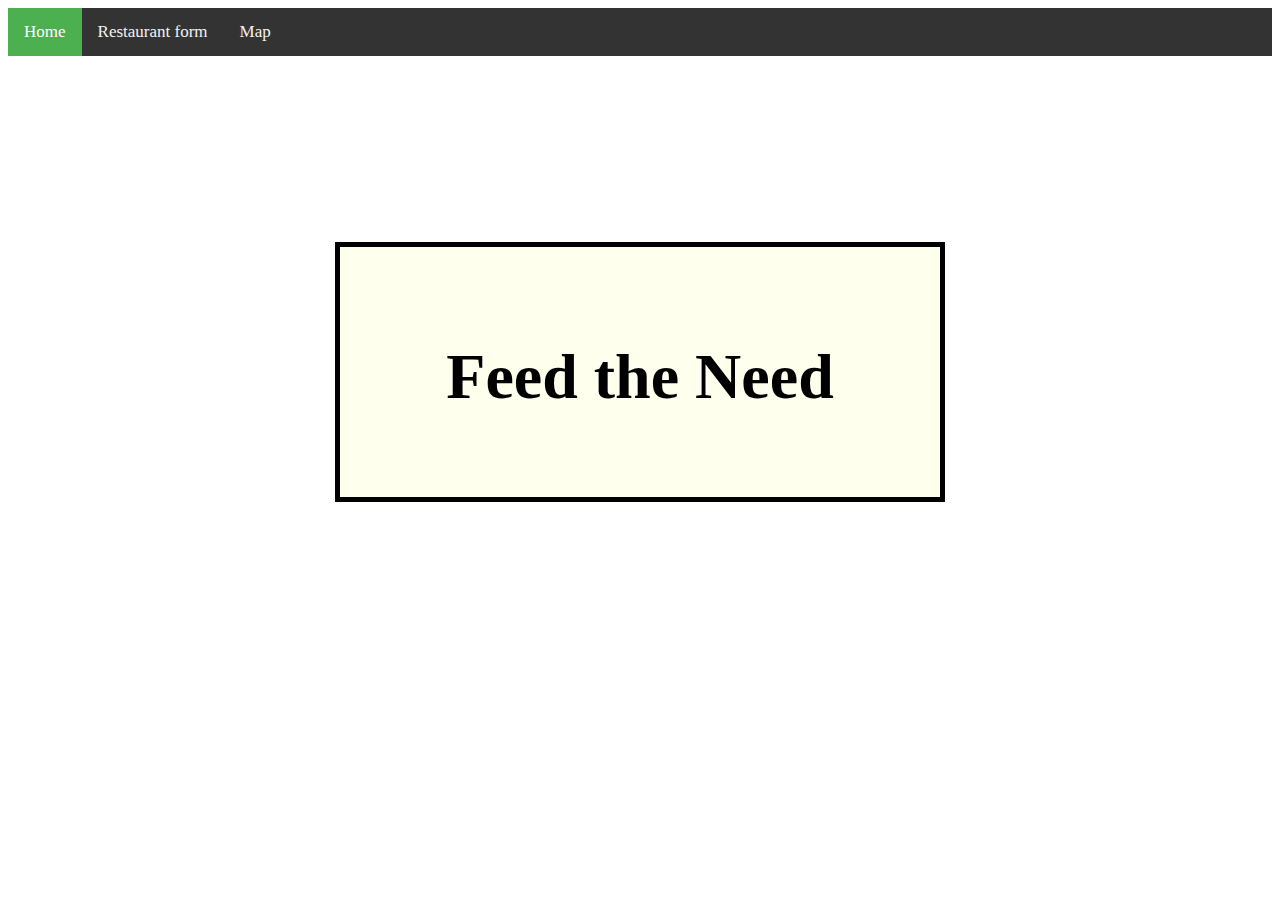
==== index.html @ 16de29ba "styling homepage" ====
<html>
<head>
<title>homepage</title>
<link rel="stylesheet" href="style.css">
</head>
<body>
<div class="container">
<ul class="slideshow">
	<li><span></span></li>
  <li><span>2</span></li>
	<li><span></span></li>
	<li><span></span></li>
</ul>
<div class="topnav">
	<a class="active" href="#home">Home</a>
	<a href="SignIn.html">Restaurant form</a>
    <a href="results.html">Map</a>
	
</div>
<div class="centered">

<div class="div2"><h1>Feed the Need</h1></div>



</div>

</div>
</body>
</html>
---- style.css ----
.slideshow {
  list-style-type: none;
}

.container {
  position: relative;
  text-align: center;
  color: black;
}

.centered {
  position: absolute;
  margin-top: 25%;
  left: 50%;
  transform: translate(-50%, -50%);
}

h1{
  font-size: 48pt;
}


.div2 {
  width: 500px;
  height: 150px;
  padding: 50px;
  border: 5px solid black;
  opacity: 2;
  background-color: #ffffed;
}

/** SLIDESHOW **/
.slideshow,
.slideshow:after {
    top: -16px; /*Not sure why I needed this fix*/
		position: fixed;
    width: 100%;
    height: 100%;
    left: 0px;
    z-index: 0;
}

.slideshow li span {
		position: absolute;
    width: 100%;
    height: 100%;
    top: 0px;
    left: 0px;
    color: transparent;
    background-size: cover;
    background-position: 50% 50%;
    background-repeat: no-repeat;
    opacity: 0;
    z-index: 0;
    animation: imageAnimation 30s forwards;
}



.slideshow li:nth-child(1) span {
    background-image: url("burger.jpg");
}
.slideshow li:nth-child(2) span {
    background-image: url("people.jpg");
    animation-delay: 5s;
}
.slideshow li:nth-child(3) span {
    background-image: url("packet.jpg");
    animation-delay: 10s;
}
.slideshow li:nth-child(4) span {
    background-image: url("platter.jpg");
    animation-delay: 15s;
}




@keyframes imageAnimation {
    0% { opacity: 0; animation-timing-function: ease-in; }
    8% { opacity: 1; animation-timing-function: ease-out; }
    17% { opacity: 1 }
    25% { opacity: 1 }
    100% { opacity: 1 }
}


@keyframes titleAnimation {
    0% { opacity: 0 }
    8% { opacity: 1 }
    17% { opacity: 1 }
    19% { opacity: 0 }
    100% { opacity: 1 }
}


.no-cssanimations .cb-slideshow li span {
	opacity: 1;
}

.topnav {
  overflow: hidden;
  background-color: #333;
  opacity: 2;
  position: relative;
    text-align: right;
    
}

.topnav a {
  float: left;
  color: #f2f2f2;
  padding: 14px 16px;
  text-decoration: none;
  font-size: 17px;
    text-align: right;
}

.topnav a:hover {
  background-color: #ddd;
  color: black;
}

.topnav a.active {
  background-color: #4CAF50;
  color: white;
}
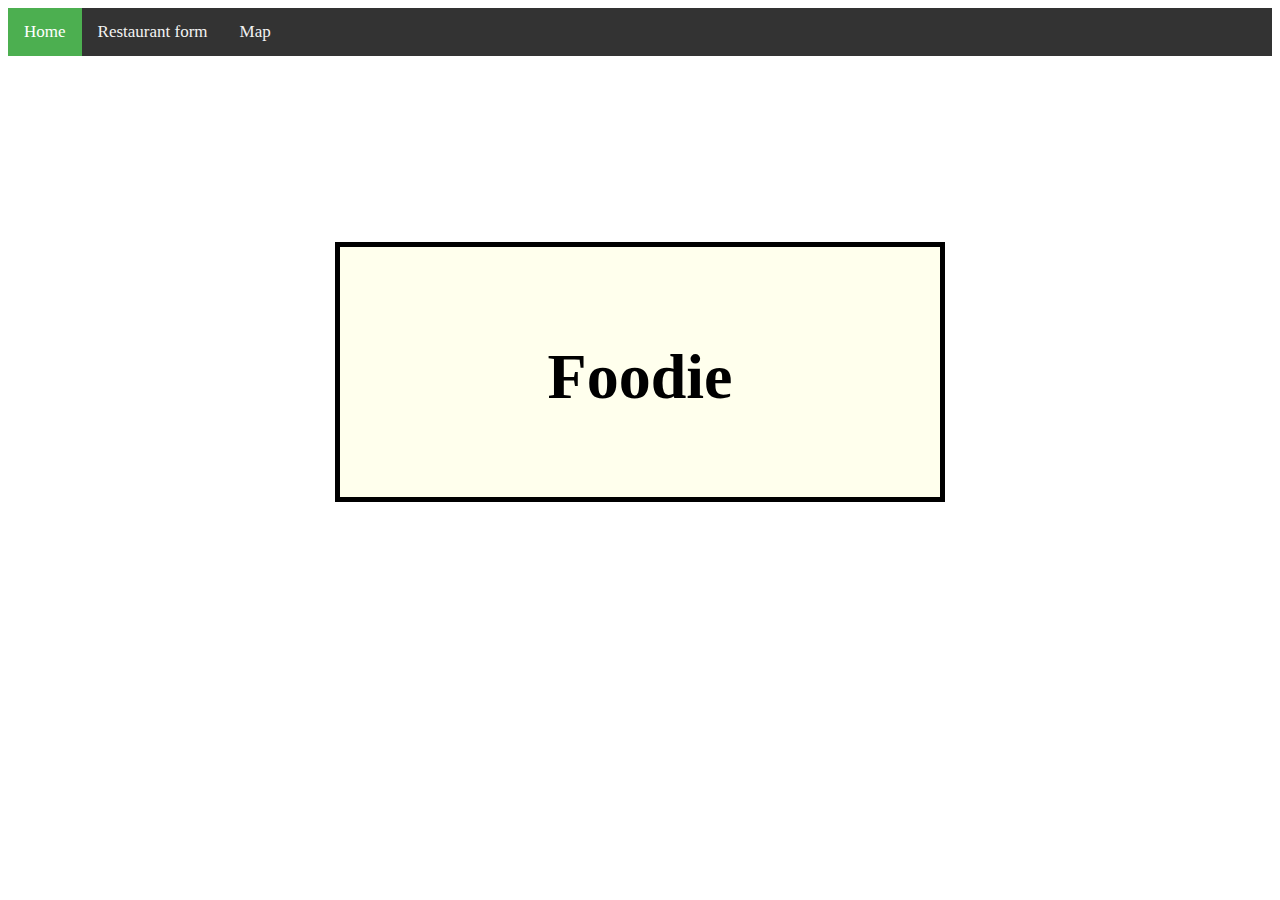
==== commit 2dfc791a: "At this stage I'm mostly wrapping up, so if you want to make changes in the future, start from here" ====
--- a/index.html
+++ b/index.html
@@ -19,7 +19,7 @@
 </div>
 <div class="centered">
 
-<div class="div2"><h1>Feed the Need</h1></div>
+<div class="div2"><h1>Foodie</h1></div>
 
 
 
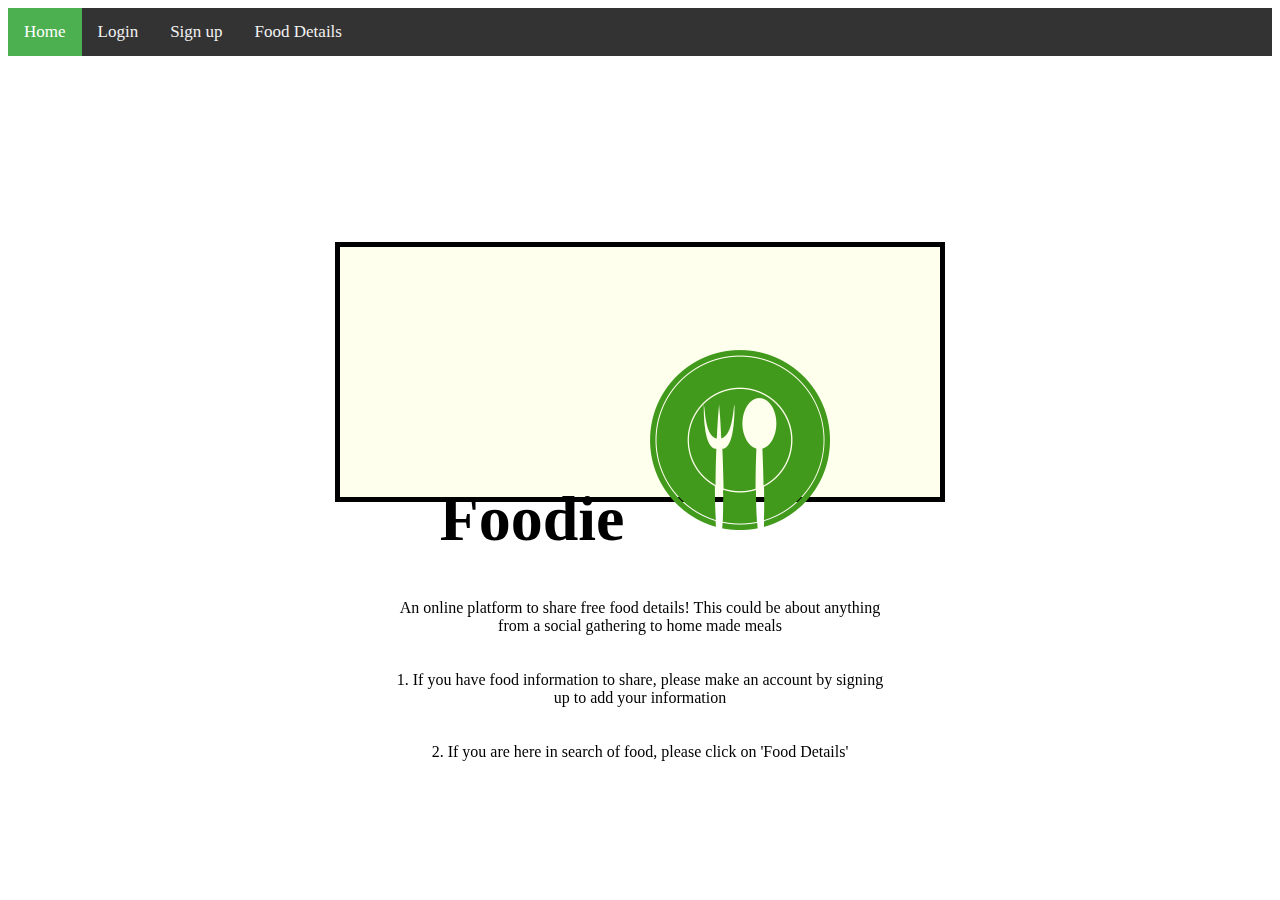
==== commit 33914f9a: "error handling" ====
--- a/index.html
+++ b/index.html
@@ -13,13 +13,28 @@
 </ul>
 <div class="topnav">
 	<a class="active" href="#home">Home</a>
-	<a href="SignIn.html">Restaurant form</a>
-    <a href="results.html">Map</a>
+	<a class="login" href="Login.html">Login</a>
+	<a class="signUp" href="SignUp.html">Sign up</a>
+    <a href="Food.html">Food Details</a>
 	
 </div>
 <div class="centered">
 
-<div class="div2"><h1>Foodie</h1></div>
+<div class="div2"><h1>Foodie <img class= "feed" src="feed.png"></h1>
+	<div class="rules">
+	An online platform to share free food details!
+	This could be about anything from a social gathering to home made meals
+	<br>
+	<br>
+	<br>
+	1. If you have food information to share, please make an account by signing up to add your information
+	<br>
+	<br>
+	<br>
+	2. If you are here in search of food, please click on 'Food Details' 
+	</div>
+</div>
+
 
 
 
